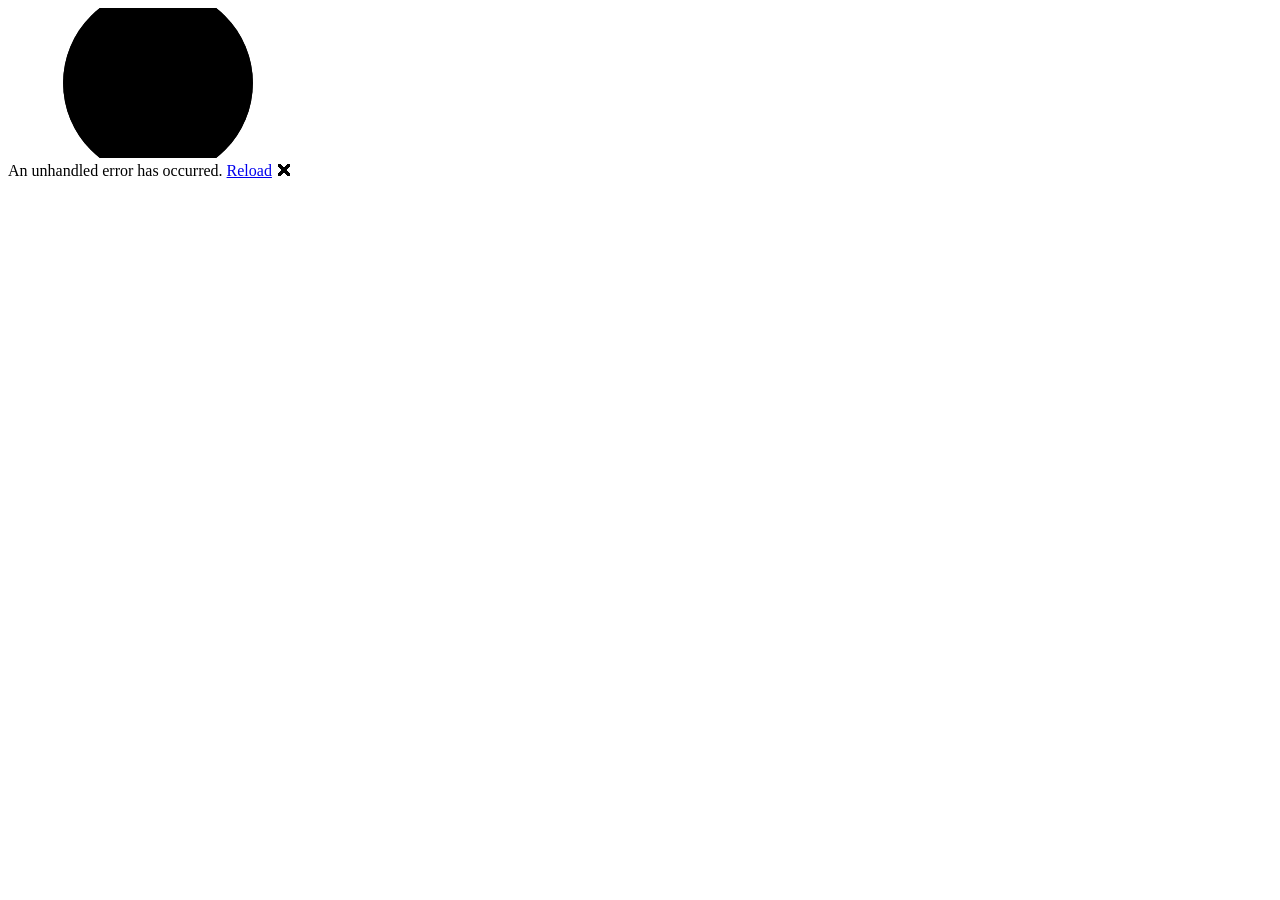
==== StaticSitesV10/wwwroot/index.html @ 5b89ca6f "Updates" ====
<!DOCTYPE html>
<html lang="en">

<head>
    <meta charset="utf-8" />
    <meta name="viewport" content="width=device-width, initial-scale=1.0" />
    <title>StaticSitesV10</title>
    <base href="/" />
    <link rel="preload" id="webassembly" />

    <link rel="stylesheet" href="lib/bootstrap/dist/css/bootstrap.min.css" />
    <link rel="stylesheet" href="css/app.css" />
    <link href="StaticSitesV10.styles.css" rel="stylesheet" />

    <link rel="icon" type="image/png" href="favicon.png" />

    <!-- Icon Font Stylesheet -->
    <!--<link href="https://cdnjs.cloudflare.com/ajax/libs/font-awesome/5.15.4/css/all.min.css" rel="stylesheet">-->

    <link rel="stylesheet" href="https://cdnjs.cloudflare.com/ajax/libs/font-awesome/6.5.0/css/all.min.css">


    <link href="https://cdn.jsdelivr.net/npm/bootstrap-icons@1.4.1/font/bootstrap-icons.css" rel="stylesheet">

    <!-- Global Themes -->
    <link id="globalThemeVariables" href="css/themes/default/variables.css" rel="stylesheet" />
    <link id="globalTheme" href="css/themes/default/app.css" rel="stylesheet" />

    <!-- Tenant Specific Themes -->
    <link id="tenantThemeVariables" href="demo-demo/css/variables.css" rel="stylesheet" />
    <link id="tenantTheme" href="demo-demo/css/app.css" rel="stylesheet" />

    <script type="importmap"></script>

    <script>
        /* =========================
           Wait for DOM to stabilize
           ========================= */
        function waitForStableDOM(doc, timeout = 8000) {
            return new Promise(resolve => {
                let lastChange = Date.now();

                const observer = new MutationObserver(() => {
                    lastChange = Date.now();
                });

                observer.observe(doc, {
                    childList: true,
                    subtree: true,
                    attributes: true
                });

                const interval = setInterval(() => {
                    if (Date.now() - lastChange > 1000) {
                        observer.disconnect();
                        clearInterval(interval);
                        resolve();
                    }
                }, 500);

                setTimeout(() => {
                    observer.disconnect();
                    clearInterval(interval);
                    resolve();
                }, timeout);
            });
        }

        /* =========================
           Full Offline Export
           ========================= */
        window.fullOfflineExport = async (url) => {
            return new Promise((resolve, reject) => {

                const iframe = document.createElement("iframe");
                iframe.style.position = "fixed";
                iframe.style.left = "-9999px";
                iframe.style.width = "1400px";
                iframe.style.height = "900px";

                iframe.onload = async () => {
                    try {
                        const doc = iframe.contentDocument;

                        // 🔥 KEY FIX: wait for rendering to finish
                        await waitForStableDOM(doc);

                        const clone = doc.documentElement.cloneNode(true);

                        /* =========================
                           CLEANING
                           ========================= */

                        // Remove scripts
                        clone.querySelectorAll("script").forEach(e => e.remove());

                        // Remove Blazor/framework attributes
                        const walker = document.createTreeWalker(clone, NodeFilter.SHOW_ELEMENT);
                        while (walker.nextNode()) {
                            const el = walker.currentNode;

                            [...el.attributes].forEach(attr => {
                                if (
                                    attr.name.startsWith("_blazor") ||
                                    attr.name.startsWith("blazor:") ||
                                    attr.name.startsWith("b-")
                                ) {
                                    el.removeAttribute(attr.name);
                                }
                            });
                        }

                        // Remove comments
                        const removeComments = (node) => {
                            for (let i = node.childNodes.length - 1; i >= 0; i--) {
                                const child = node.childNodes[i];
                                if (child.nodeType === Node.COMMENT_NODE) {
                                    node.removeChild(child);
                                } else {
                                    removeComments(child);
                                }
                            }
                        };
                        removeComments(clone);

                        /* =========================
                           INLINE CSS
                           ========================= */
                        let cssText = "";
                        for (let sheet of doc.styleSheets) {
                            try {
                                for (let rule of sheet.cssRules) {
                                    cssText += rule.cssText;
                                }
                            } catch { }
                        }

                        const styleTag = doc.createElement("style");
                        styleTag.textContent = cssText;
                        clone.querySelector("head")?.appendChild(styleTag);

                        // Remove external stylesheets
                        clone.querySelectorAll('link[rel="stylesheet"]').forEach(e => e.remove());

                        /* =========================
                           INLINE IMAGES (BASE64)
                           ========================= */
                        const images = clone.querySelectorAll("img");

                        for (let img of images) {
                            try {
                                const response = await fetch(img.src);
                                const blob = await response.blob();

                                const reader = new FileReader();
                                const base64 = await new Promise(res => {
                                    reader.onloadend = () => res(reader.result);
                                    reader.readAsDataURL(blob);
                                });

                                img.src = base64;
                            } catch {
                                // ignore failures
                            }
                        }

                        const html = "<!DOCTYPE html>\n" + clone.outerHTML;

                        document.body.removeChild(iframe);
                        resolve(html);

                    } catch (err) {
                        document.body.removeChild(iframe);
                        reject("Export failed (likely CORS or iframe blocked)");
                    }
                };

                iframe.onerror = () => {
                    document.body.removeChild(iframe);
                    reject("Failed to load URL");
                };

                iframe.src = url;
                document.body.appendChild(iframe);
            });
        };

        /* =========================
           Download helper
           ========================= */
        window.downloadFile = (filename, content) => {
            const blob = new Blob([content], { type: "text/html" });
            const a = document.createElement("a");

            a.href = URL.createObjectURL(blob);
            a.download = filename;
            a.click();
        };
    </script>



</head>

<body>
    <div id="app">
        <svg class="loading-progress">
            <circle r="40%" cx="50%" cy="50%" />
            <circle r="40%" cx="50%" cy="50%" />
        </svg>
        <div class="loading-progress-text"></div>
    </div>

    <div id="blazor-error-ui">
        An unhandled error has occurred.
        <a href="." class="reload">Reload</a>
        <span class="dismiss">🗙</span>
    </div>
    <script src="_framework/blazor.webassembly#[.{fingerprint}].js"></script>

    <script src="/js/saveAsFile.js"></script>
    <script src="js/fullyRendered.js"></script>
    <script type="module" src="js/dynamicThemes.js"></script>
</body>

</html>
---- StaticSitesV10/wwwroot/css/app.css ----
html, body {
    font-family: 'Helvetica Neue', Helvetica, Arial, sans-serif;
}

h1:focus {
    outline: none;
}

a, .btn-link {
    color: #0071c1;
}

.btn-primary {
    color: #fff;
    background-color: #1b6ec2;
    border-color: #1861ac;
}

.btn:focus, .btn:active:focus, .btn-link.nav-link:focus, .form-control:focus, .form-check-input:focus {
  box-shadow: 0 0 0 0.1rem white, 0 0 0 0.25rem #258cfb;
}

.content {
    padding-top: 1.1rem;
}

.valid.modified:not([type=checkbox]) {
    outline: 1px solid #26b050;
}

.invalid {
    outline: 1px solid red;
}

.validation-message {
    color: red;
}

#blazor-error-ui {
    color-scheme: light only;
    background: lightyellow;
    bottom: 0;
    box-shadow: 0 -1px 2px rgba(0, 0, 0, 0.2);
    box-sizing: border-box;
    display: none;
    left: 0;
    padding: 0.6rem 1.25rem 0.7rem 1.25rem;
    position: fixed;
    width: 100%;
    z-index: 1000;
}

    #blazor-error-ui .dismiss {
        cursor: pointer;
        position: absolute;
        right: 0.75rem;
        top: 0.5rem;
    }

.blazor-error-boundary {
    background: url([data-uri]) no-repeat 1rem/1.8rem, #b32121;
    padding: 1rem 1rem 1rem 3.7rem;
    color: white;
}

    .blazor-error-boundary::after {
        content: "An error has occurred."
    }

.loading-progress {
    position: absolute;
    display: block;
    width: 8rem;
    height: 8rem;
    inset: 20vh 0 auto 0;
    margin: 0 auto 0 auto;
}

    .loading-progress circle {
        fill: none;
        stroke: #e0e0e0;
        stroke-width: 0.6rem;
        transform-origin: 50% 50%;
        transform: rotate(-90deg);
    }

        .loading-progress circle:last-child {
            stroke: #1b6ec2;
            stroke-dasharray: calc(3.141 * var(--blazor-load-percentage, 0%) * 0.8), 500%;
            transition: stroke-dasharray 0.05s ease-in-out;
        }

.loading-progress-text {
    position: absolute;
    text-align: center;
    font-weight: bold;
    inset: calc(20vh + 3.25rem) 0 auto 0.2rem;
}

    .loading-progress-text:after {
        content: var(--blazor-load-percentage-text, "Loading");
    }

code {
    color: #c02d76;
}

.form-floating > .form-control-plaintext::placeholder, .form-floating > .form-control::placeholder {
    color: var(--bs-secondary-color);
    text-align: end;
}

.form-floating > .form-control-plaintext:focus::placeholder, .form-floating > .form-control:focus::placeholder {
    text-align: start;
}

border-primary {
    border-color: hotpink;
}

.border-primary {
    border-color: green;
}
---- StaticSitesV10/wwwroot/demo-demo/css/variables.css ----
/*:root {
    --font-default: "Open Sans", system-ui, -apple-system, "Segoe UI", Roboto, "Helvetica Neue", Arial, "Noto Sans", "Liberation Sans", sans-serif, "Apple Color Emoji", "Segoe UI Emoji", "Segoe UI Symbol", "Noto Color Emoji";
    --font-primary: "Amatic SC", sans-serif;
    --font-secondary: "Inter", sans-serif;
}

 Colors 
:root {
    --color-default: #212529;
    --color-primary: #ce1212;
    --color-secondary: #37373f;
}*/
---- StaticSitesV10/wwwroot/demo-demo/css/app.css ----
/********** Template CSS **********/
:root {
    --primary: #FF5E14;
    --secondary: #5F656F;
    --light: #F5F5F5;
    --dark: #02245B;
    --headerBackgroundColor: #0033CC;
    --fontAwesomeBackgroundColor: pink;
    /* --fontAwesomeBackgroundColor: #0033CC;*/
}

.back-to-top {
    position: fixed;
    display: none;
    right: 30px;
    bottom: 30px;
    z-index: 99;
}


/*.text-primary-mike {
    --bs-text-opacity: 0;
    color: rgba(var(--fontAwesomeBackgroundColor),var(--bs-text-opacity)) !important
}*/


h1,
h2,
.h1,
.h2,
.fw-bold {
    font-weight: 700 !important;
}

h3,
h4,
.h3,
.h4,
.fw-medium {
    font-weight: 600 !important;
}

h5,
h6,
.h5,
.h6,
.fw-semi-bold {
    font-weight: 500 !important;
}


/*** Spinner ***/
#spinner {
    opacity: 0;
    visibility: hidden;
    transition: opacity .5s ease-out, visibility 0s linear .5s;
    z-index: 99999;
}

    #spinner.show {
        transition: opacity .5s ease-out, visibility 0s linear 0s;
        visibility: visible;
        opacity: 1;
    }


/*** Button ***/
.btn {
    transition: .5s;
    font-weight: 500;
}

.btn-primary,
.btn-outline-primary:hover {
    color: #FFFFFF;
}

.btn-square {
    width: 38px;
    height: 38px;
}

.btn-sm-square {
    width: 32px;
    height: 32px;
}

.btn-lg-square {
    width: 48px;
    height: 48px;
}

.btn-square,
.btn-sm-square,
.btn-lg-square {
    padding: 0;
    display: flex;
    align-items: center;
    justify-content: center;
    font-weight: normal;
}


.topbar-right {
    position: relative;
    background: var(--headerBackgroundColor);
}

    .topbar-right::before {
        position: absolute;
        content: "";
        width: 30px;
        height: 100%;
        top: 0;
        left: -15px;
        transform: skewX(-30deg);
        background-color: var(--headerBackgroundColor);
    }


/*** Navbar ***/
.navbar.sticky-top {
    top: -100px;
    transition: .5s;
}

.navbar .navbar-brand {
    position: relative;
    padding-right: 50px;
    height: 75px;
    display: flex;
    align-items: center;
    background: var(--primary);
}

    .navbar .navbar-brand::after {
        position: absolute;
        content: "";
        width: 50px;
        height: 100%;
        top: 0;
        right: -25px;
        transform: skewX(-30deg);
        background-color: var(--primary);
    }

.navbar .navbar-nav .nav-link {
    margin-right: 35px;
    padding: 20px 0;
    color: var(--dark);
    font-size: 18px;
    font-weight: 500;
    outline: none;
}

    .navbar .navbar-nav .nav-link:hover,
    .navbar .navbar-nav .nav-link.active {
        color: var(--primary);
    }

.navbar .dropdown-toggle::after {
    border: none;
    content: "\f107";
    font-family: "Font Awesome 5 Free";
    font-weight: 900;
    vertical-align: middle;
    margin-left: 8px;
}

@media (max-width: 991.98px) {
    .navbar .navbar-nav .nav-link {
        margin-right: 0;
        padding: 10px 0;
    }

    .navbar .navbar-nav {
        border-top: 1px solid #EEEEEE;
    }
}

@media (min-width: 992px) {
    .navbar .nav-item .dropdown-menu {
        display: block;
        border: none;
        margin-top: 0;
        top: 150%;
        opacity: 0;
        visibility: hidden;
        transition: .5s;
    }

    .navbar .nav-item:hover .dropdown-menu {
        top: 100%;
        visibility: visible;
        transition: .5s;
        opacity: 1;
    }
}

@keyframes pulse-border {
    0% {
        transform: translateX(-50%) translateY(-50%) translateZ(0) scale(1);
        opacity: 1;
    }

    100% {
        transform: translateX(-50%) translateY(-50%) translateZ(0) scale(2);
        opacity: 0;
    }
}

/*** Footer ***/
.footer {
    color: #B0B9AE;
}

    .footer .btn.btn-link {
        display: block;
        margin-bottom: 5px;
        padding: 0;
        text-align: left;
        color: #B0B9AE;
        font-weight: normal;
        text-transform: capitalize;
        transition: .3s;
    }

        .footer .btn.btn-link::before {
            position: relative;
            content: "\f105";
            font-family: "Font Awesome 5 Free";
            font-weight: 900;
            margin-right: 10px;
        }

        .footer .btn.btn-link:hover {
            color: var(--light);
            letter-spacing: 1px;
            box-shadow: none;
        }

.copyright {
    color: #B0B9AE;
    border-top: 1px solid rgba(255, 255, 255, .1);
}
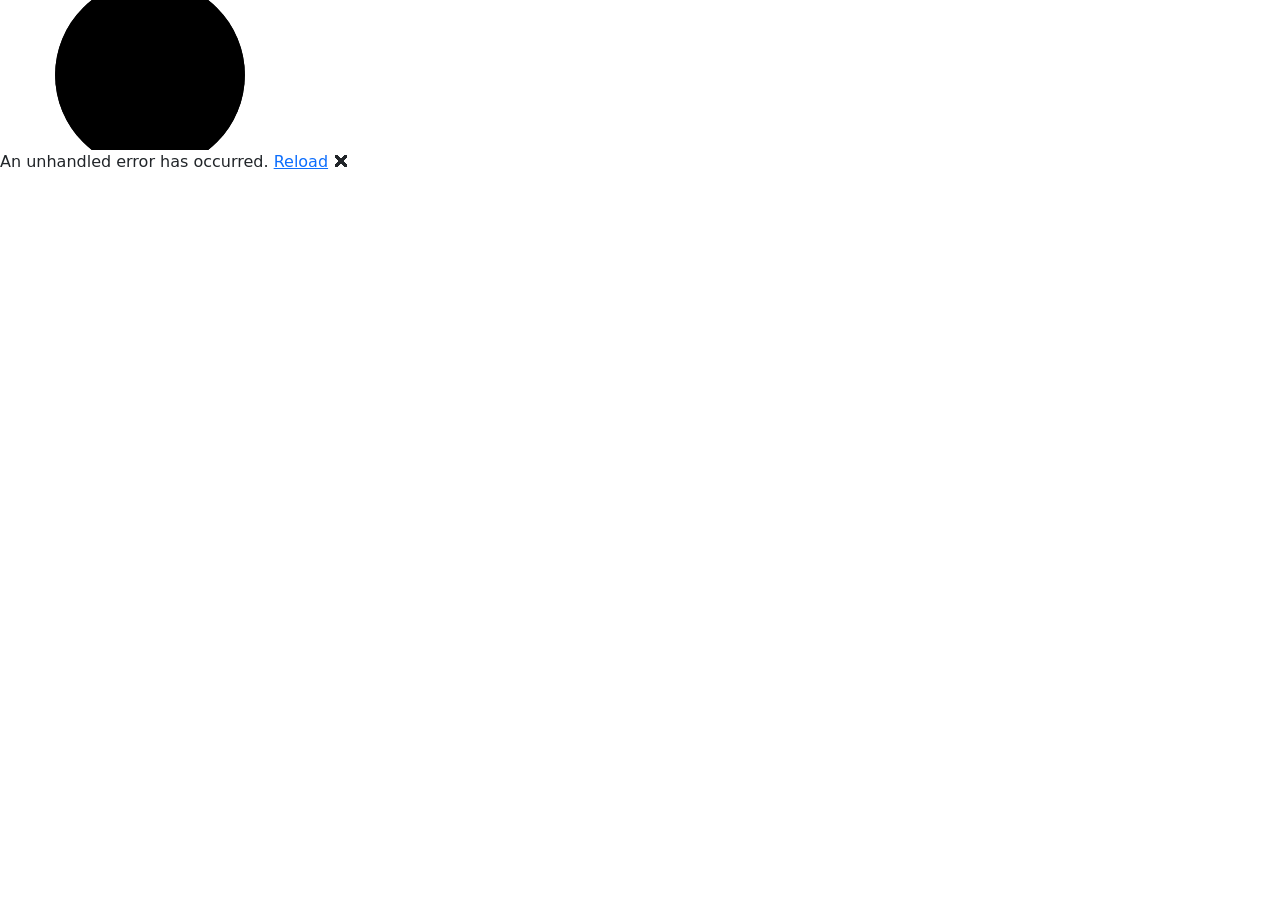
==== commit 99dcf8f2: "Added a test project for the hero control." ====
--- a/StaticSitesV10/wwwroot/index.html
+++ b/StaticSitesV10/wwwroot/index.html
@@ -4,11 +4,15 @@
 <head>
     <meta charset="utf-8" />
     <meta name="viewport" content="width=device-width, initial-scale=1.0" />
-    <title>StaticSitesV10</title>
+    <title>Site</title>
     <base href="/" />
     <link rel="preload" id="webassembly" />
 
-    <link rel="stylesheet" href="lib/bootstrap/dist/css/bootstrap.min.css" />
+    <link href="https://cdn.jsdelivr.net/npm/bootstrap@5.3.8/dist/css/bootstrap.min.css" rel="stylesheet" integrity="sha384-sRIl4kxILFvY47J16cr9ZwB07vP4J8+LH7qKQnuqkuIAvNWLzeN8tE5YBujZqJLB" crossorigin="anonymous">
+    <!--<script src="https://cdn.jsdelivr.net/npm/bootstrap@5.3.8/dist/js/bootstrap.bundle.min.js" integrity="sha384-FKyoEForCGlyvwx9Hj09JcYn3nv7wiPVlz7YYwJrWVcXK/BmnVDxM+D2scQbITxI" crossorigin="anonymous"></script>-->
+
+    <link href="_content/RclStaticSites/RclStaticSites.bundle.scp.css" rel="stylesheet" />
+
     <link rel="stylesheet" href="css/app.css" />
     <link href="StaticSitesV10.styles.css" rel="stylesheet" />
 
@@ -221,6 +225,7 @@
     <script src="/js/saveAsFile.js"></script>
     <script src="js/fullyRendered.js"></script>
     <script type="module" src="js/dynamicThemes.js"></script>
+    <script src="js/site.js"></script>
 </body>
 
 </html>
